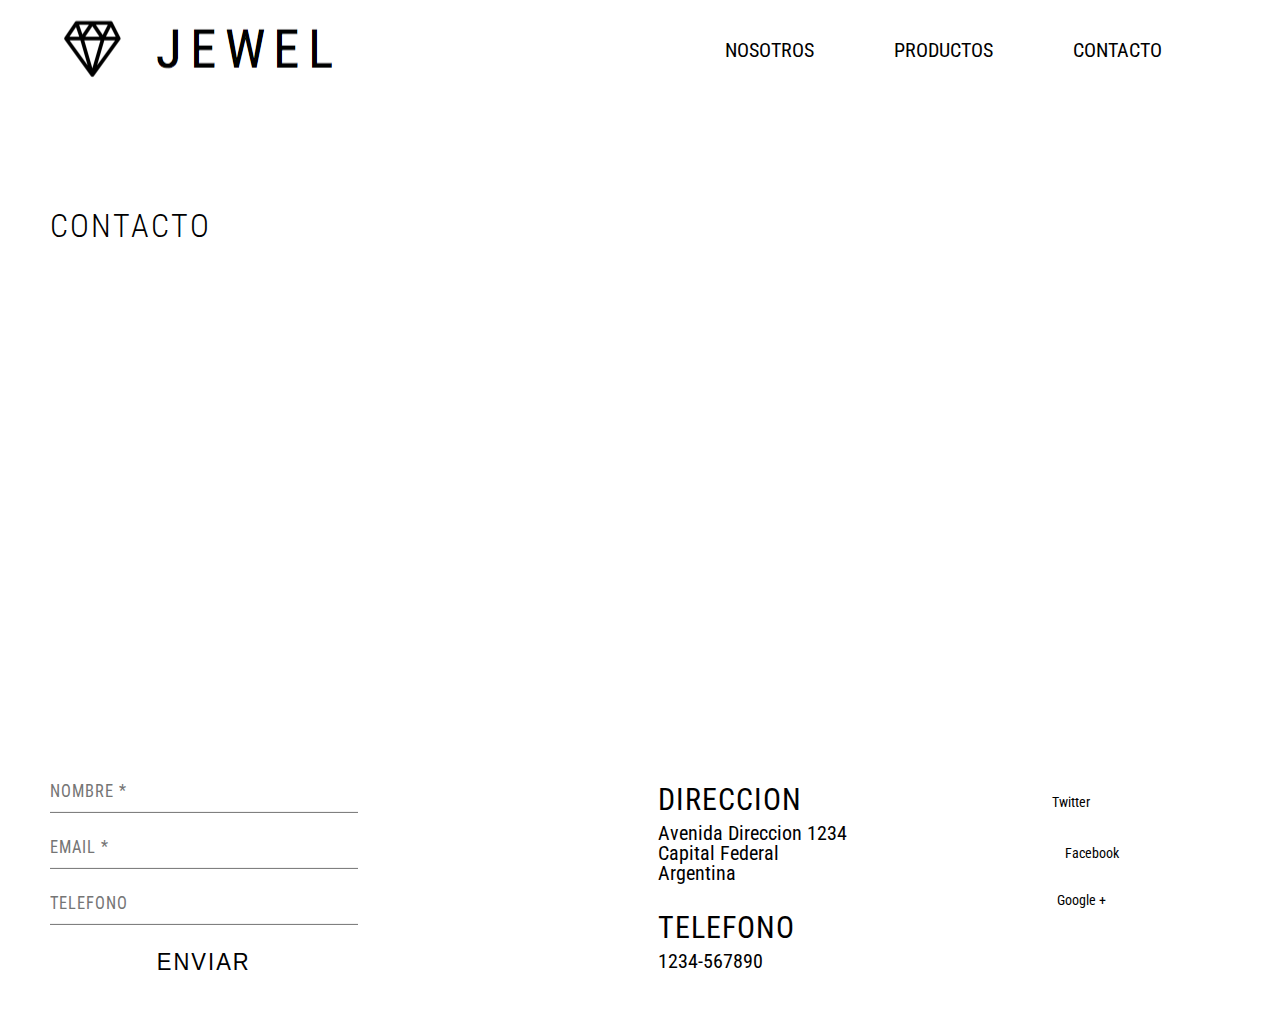
==== contacto.html @ 0091d88c "Commit inicial del proyecto" ====
<!DOCTYPE html>
<html>
<head>
	<link rel="stylesheet" type="text/css" href="http://code.ionicframework.com/ionicons/2.0.1/css/ionicons.min.css">
	<link rel="stylesheet" type="text/css" href="css/reset.css">
	<link rel="stylesheet" type="text/css" href="css/style.css">
	<title>Contacto</title>
</head>
<body>
	<div class="contacto">
		<nav>
			<ul>
				<li><a href="index.html"><img src="assets/logo2.jpg"></a></li>
				<li><a href="contacto.html">CONTACTO</a></li>
				<li><a href="productos.html">PRODUCTOS</a></li>
				<li><a href="nosotros.html">NOSOTROS</a></li>
			</ul>
		</nav>
		<h4>CONTACTO</h4>

		<div class="mapa">
			 <style>
             .overlay {
               background:transparent;
               position:relative;
               width:100%;
               height:350px;
               top:450px;
               margin-top:-300px;}

           </style>
           <div class="overlay" onClick="style.pointerEvents='none'"></div>
			<iframe src="https://www.google.com/maps/embed?pb=!1m14!1m12!1m3!1d6568.406395411183!2d-58.39845293907386!3d-34.599022942663524!2m3!1f0!2f0!3f0!3m2!1i1024!2i768!4f13.1!5e0!3m2!1ses!2sar!4v1434737750160"  frameborder="0" style="border:0"></iframe>
		</div>

		<footer>
			<div class="formulario">
				<form>
					<input type="text" name="nombre" placeholder="NOMBRE *" required>
					<input type="mail" name="apellido" placeholder="EMAIL *" required>
					<input type="text" name="telefono" placeholder="TELEFONO">
					<input type="submit" class="botonEnviar" value="ENVIAR">
				</form>
			</div>
			<div class="contactos">
				<div class="direccion">
					<h3>DIRECCION</h3>
					<p>Avenida Direccion 1234<br>
					Capital Federal<br>
					Argentina</p>
				</div>
				<div class="telefono">
					<h3>TELEFONO</h3>
					<p>1234-567890</p>
				</div>
			</div>
			<div class="social">
				<ul>
					<li><a href="#"><span class="ion-social-twitter"></span>Twitter</a></li>
					<li><a href="#"><span class="ion-social-facebook"></span>Facebook</a></li>
					<li><a href="#"><span class="ion-social-googleplus"></span>Google +</a></li>
				</ul>
			</div>
		</footer>
	</div>
</body>
</html>
---- css/style.css ----
@import url(http://fonts.googleapis.com/css?family=Roboto+Condensed:300italic,400italic,700italic,400,700,300);
.landing {
  background: url(../assets/back.jpg);
  background-size: cover;
  -webkit-background-size: cover;
  -moz-background-size: cover;
  -o-background-size: cover;
  background-size: cover;
  min-height: 650px; }
  .landing .logo {
    color: white;
    margin: auto;
    padding-top: 250px;
    text-align: center;
    font-family: 'Roboto Condensed', sans-serif; }
    .landing .logo img {
      width: 160px;
      height: 155px; }
    .landing .logo h1 {
      font-size: 60px;
      text-shadow: 2px 2px #C0C0C0;
      letter-spacing: 4px; }
  .landing nav {
    text-align: center;
    padding-top: 30px; }
    .landing nav ul li {
      display: inline-block;
      padding: 20px; }
      .landing nav ul li a {
        font-size: 14px;
        color: #000;
        text-decoration: none; }

.productos {
  font-family: 'Roboto Condensed', sans-serif;
  min-height: 800px;
  width: 90%;
  margin: 0px 50px; }
  .productos nav {
    display: inline-block;
    width: 100%; }
    .productos nav ul li {
      display: inline-block;
      float: right;
      margin: 40px;
      padding-bottom: 10px;
      font-size: 20px; }
      .productos nav ul li a {
        text-decoration: none;
        color: black; }
    .productos nav ul li:first-child {
      float: left;
      margin: 0; }
    .productos nav ul li:hover {
      border-bottom: 1px solid; }
  .productos h4 {
    margin-top: 90px;
    font-size: 32px;
    font-weight: 300;
    letter-spacing: 2px; }
  .productos .catalogo {
    margin-top: 40px; }
    .productos .catalogo .grid hr {
      margin: 10px;
      width: 80px; }
    .productos .catalogo .grid .grid-item {
      margin: 10px;
      background: #000;
      color: white;
      float: left;
      width: 280px; }
      .productos .catalogo .grid .grid-item img {
        max-width: 100%; }
      .productos .catalogo .grid .grid-item h3 {
        margin: 10px; }
      .productos .catalogo .grid .grid-item p {
        margin: 10px; }

.nosotros {
  font-family: 'Roboto Condensed', sans-serif;
  width: 90%;
  margin: 0px 50px; }
  .nosotros nav {
    display: inline-block;
    width: 100%; }
    .nosotros nav ul li {
      display: inline-block;
      float: right;
      margin: 40px;
      padding-bottom: 10px;
      font-size: 20px; }
      .nosotros nav ul li a {
        text-decoration: none;
        color: black; }
    .nosotros nav ul li:first-child {
      float: left;
      margin: 0; }
    .nosotros nav ul li:hover {
      border-bottom: 1px solid; }
  .nosotros h4 {
    margin-top: 90px;
    font-size: 32px;
    font-weight: 300;
    letter-spacing: 2px; }
  .nosotros .displayFlex {
    margin-top: 178px;
    display: flex;
    font-weight: 300;
    transform: scaleY(1.1); }
    .nosotros .displayFlex .col1 {
      flex: 2;
      font-family: 'Roboto Condensed';
      font-size: 52px;
      letter-spacing: 3px;
      line-height: 70px;
      color: #D8D8D8; }
      .nosotros .displayFlex .col1 hr {
        width: 300px;
        float: left;
        margin-top: 44px; }
    .nosotros .displayFlex .col2 {
      flex: 4;
      font-size: 28px;
      line-height: 40px;
      margin: 0 30px; }
    .nosotros .displayFlex .col3 {
      flex: 2;
      font-size: 38px;
      line-height: 48px; }

.contacto {
  font-family: 'Roboto Condensed', sans-serif;
  width: 100%; }
  .contacto nav {
    display: inline-block;
    width: 90%;
    margin: 0px 50px; }
    .contacto nav ul li {
      display: inline-block;
      float: right;
      margin: 40px;
      padding-bottom: 10px;
      font-size: 20px; }
      .contacto nav ul li a {
        text-decoration: none;
        color: black; }
    .contacto nav ul li:first-child {
      float: left;
      margin: 0;
      border: none; }
    .contacto nav ul li:hover {
      border-bottom: 1px solid; }
  .contacto h4 {
    margin: 0px 50px;
    margin-top: 90px;
    font-size: 32px;
    font-weight: 300;
    letter-spacing: 2px; }
  .contacto .mapa iframe {
    margin-top: 30px;
    width: 100%;
    height: 350px; }
  .contacto footer {
    margin-top: 80px;
    margin-left: 50px;
    margin-bottom: 60px; }
    .contacto footer .formulario {
      display: inline-block;
      width: 25%;
      float: left; }
      .contacto footer .formulario form {
        display: block; }
        .contacto footer .formulario form input {
          transform: scaleY(1.1);
          font-size: 16px;
          font-family: 'Roboto Condensed', sans-serif;
          width: 100%;
          border: none;
          border-bottom: 1px solid grey;
          padding: 10px 0;
          letter-spacing: 1px;
          /*word-spacing: 230px;*/
          margin-top: 16px; }
        .contacto footer .formulario form input:last-child {
          border: none;
          font-family: 'Condensed', sans-serif;
          background: none;
          font-size: 22px;
          letter-spacing: 2px;
          font-weight: 400; }
    .contacto footer .contactos {
      float: left;
      display: inline-block;
      margin-left: 300px;
      margin-top: 30px;
      margin-bottom: 50px; }
      .contacto footer .contactos h3 {
        font-family: 'Roboto Condensed', sans-serif;
        font-size: 30px;
        letter-spacing: 1px; }
      .contacto footer .contactos p {
        font-family: 'Roboto Condensed', sans-serif;
        font-size: 20px;
        margin-top: 8px; }
      .contacto footer .contactos .telefono {
        margin-top: 30px; }
    .contacto footer .social {
      float: left;
      display: inline-block;
      margin-left: 200px;
      margin-top: 30px;
      margin-bottom: 60px; }
      .contacto footer .social li {
        margin-bottom: 20px; }
        .contacto footer .social li a {
          text-decoration: none;
          color: #000;
          font-size: 14px; }
          .contacto footer .social li a span {
            font-size: 26px; }
          .contacto footer .social li a .ion-social-twitter {
            margin-right: 5px; }
          .contacto footer .social li a .ion-social-facebook {
            font-size: 32px;
            margin-right: 18px; }
          .contacto footer .social li a .ion-social-googleplus {
            margin-right: 10px; }

/*# sourceMappingURL=style.css.map */
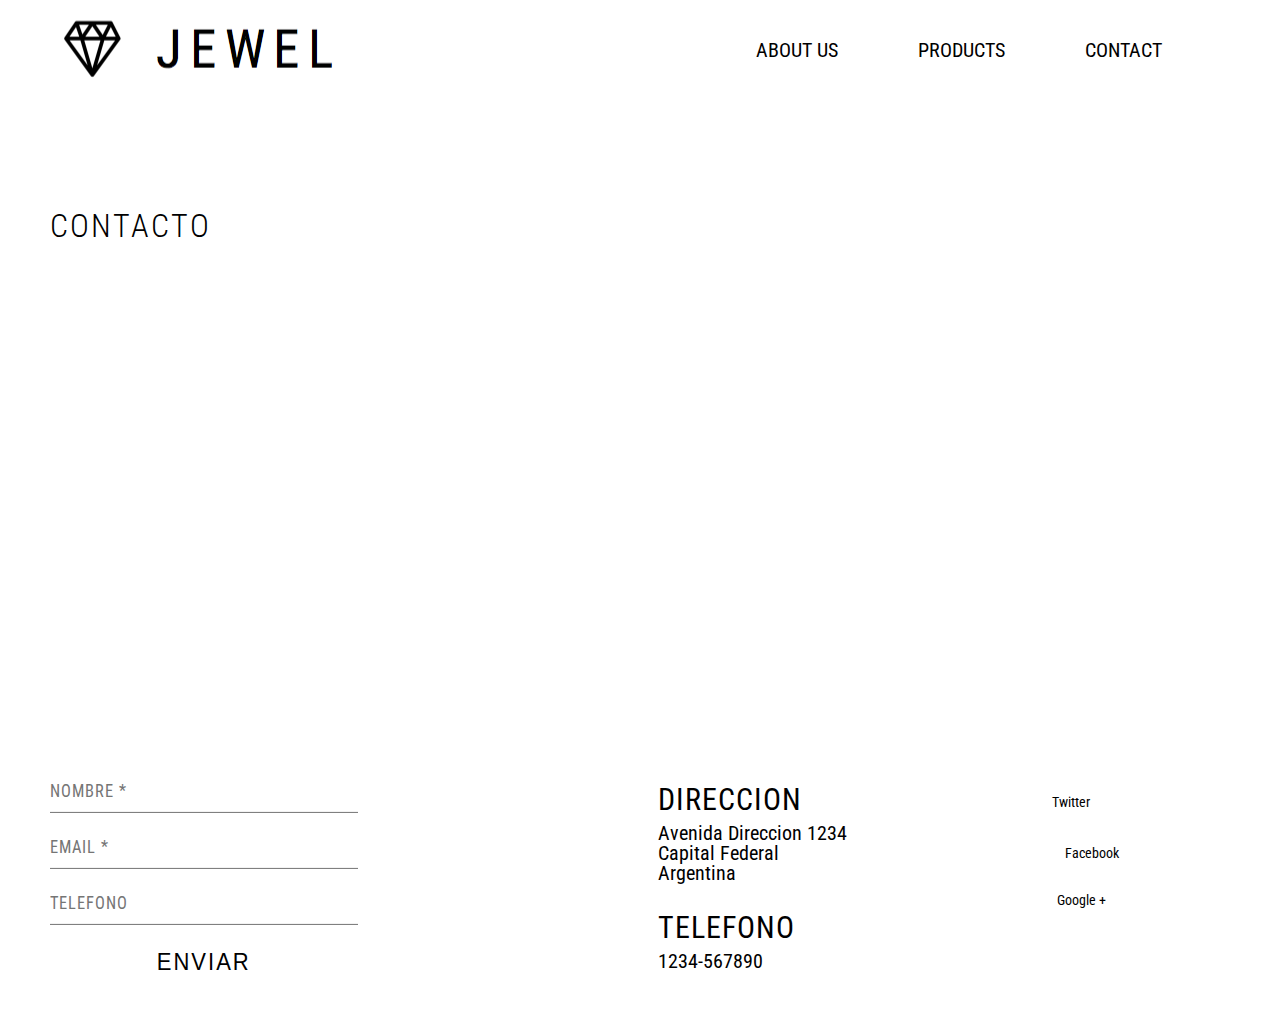
==== commit 6a952dea: "added all transalations" ====
--- a/contacto.html
+++ b/contacto.html
@@ -11,9 +11,9 @@
 		<nav>
 			<ul>
 				<li><a href="index.html"><img src="assets/logo2.jpg"></a></li>
-				<li><a href="contacto.html">CONTACTO</a></li>
-				<li><a href="productos.html">PRODUCTOS</a></li>
-				<li><a href="nosotros.html">NOSOTROS</a></li>
+				<li><a href="contacto.html">CONTACT</a></li>
+				<li><a href="productos.html">PRODUCTS</a></li>
+				<li><a href="nosotros.html">ABOUT US</a></li>
 			</ul>
 		</nav>
 		<h4>CONTACTO</h4>
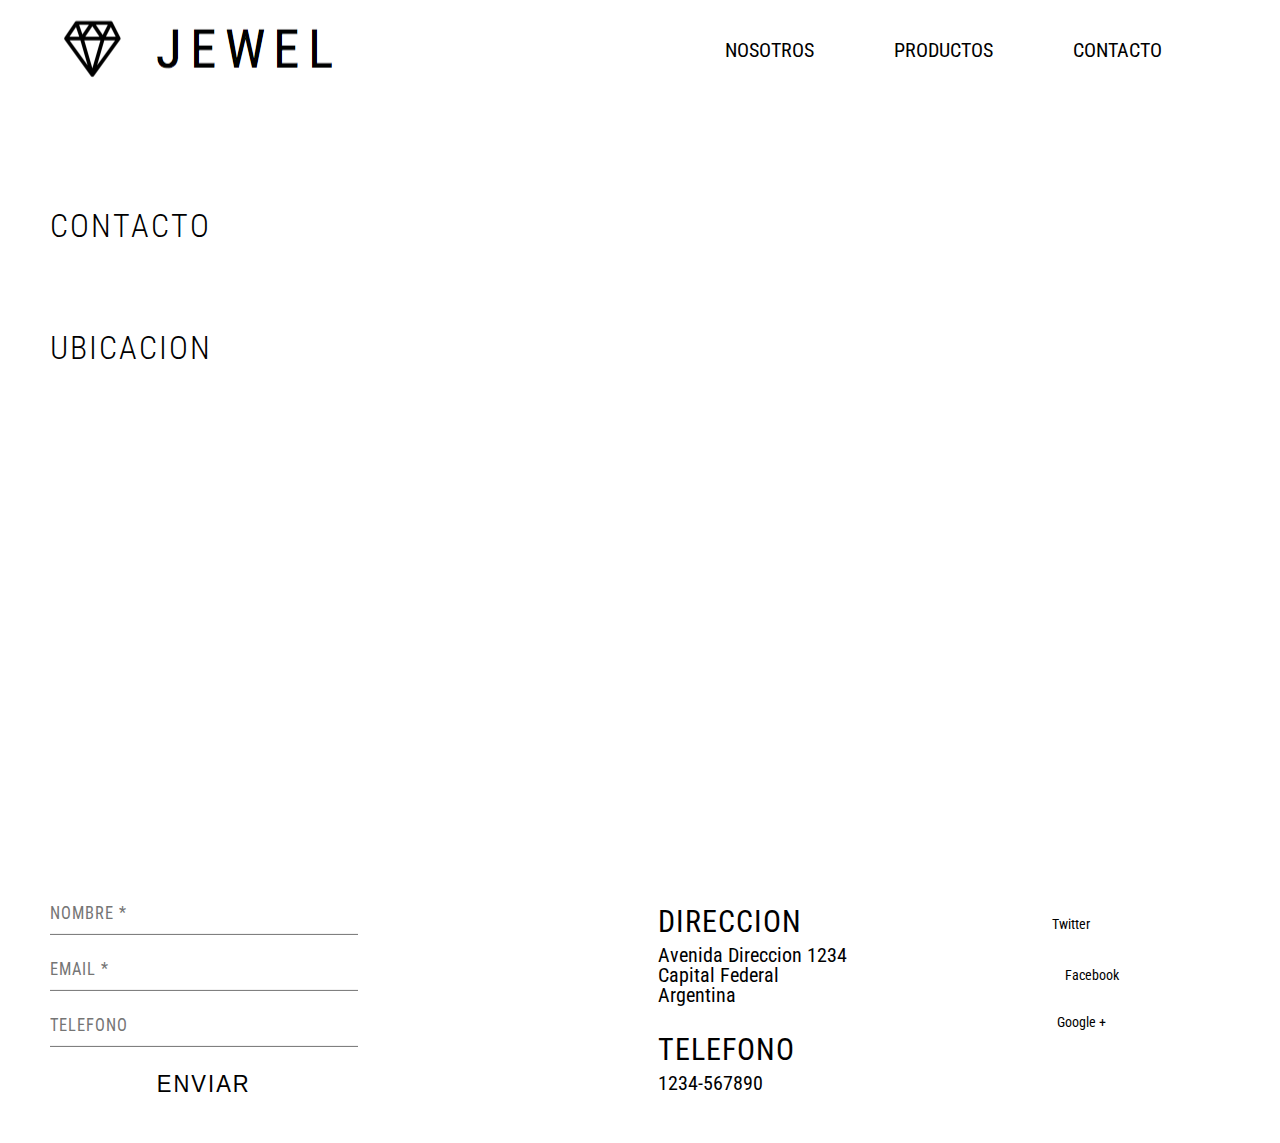
==== commit e30439d2: "added ubicacion" ====
--- a/contacto.html
+++ b/contacto.html
@@ -11,12 +11,13 @@
 		<nav>
 			<ul>
 				<li><a href="index.html"><img src="assets/logo2.jpg"></a></li>
-				<li><a href="contacto.html">CONTACT</a></li>
-				<li><a href="productos.html">PRODUCTS</a></li>
-				<li><a href="nosotros.html">ABOUT US</a></li>
+				<li><a href="contacto.html">CONTACTO</a></li>
+				<li><a href="productos.html">PRODUCTOS</a></li>
+				<li><a href="nosotros.html">NOSOTROS</a></li>
 			</ul>
 		</nav>
 		<h4>CONTACTO</h4>
+		<h4>UBICACION</h4>
 
 		<div class="mapa">
 			 <style>
